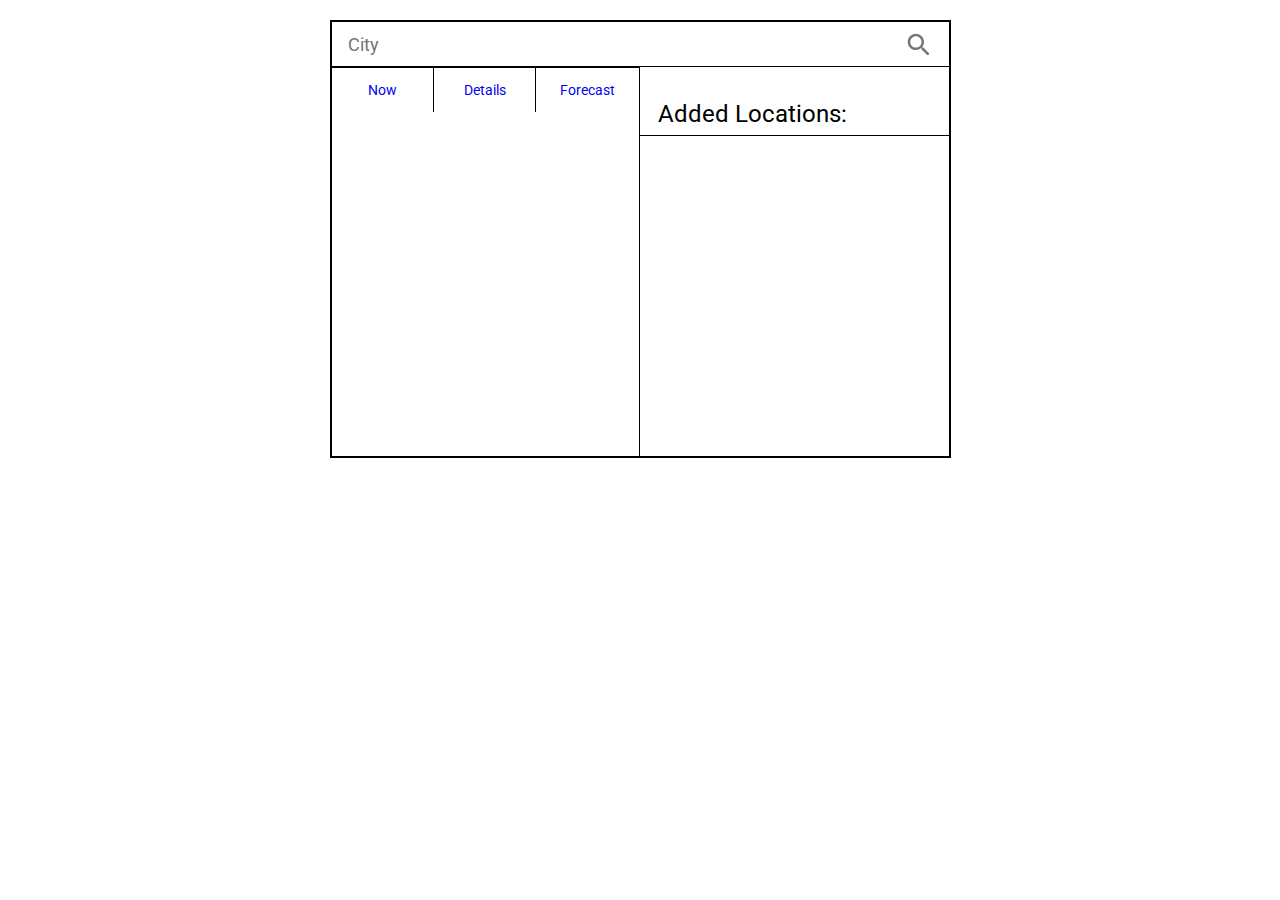
==== marathon/weather-with-UI#62/index.html @ b451f87e "added item weather" ====
<!DOCTYPE html>
<html lang="en">

<head>
    <meta charset="UTF-8">
    <meta http-equiv="X-UA-Compatible" content="IE=edge">
    <meta name="viewport" content="width=device-width, initial-scale=1.0">
    <link rel="preconnect" href="https://fonts.gstatic.com">
    <link href="https://fonts.googleapis.com/css2?family=Roboto:wght@400;700&display=swap" rel="stylesheet">
    <link rel="stylesheet" href="css/style.css">
    <title>Weather</title>
</head>

<body>
    <main class="main">
        <form action="" class="form">
            <input class="form-input" placeholder="City">
            <input type="submit" class="form-button" value="">
        </form>
        <div class="information">
            <div class="information-weather">
                <div class="weather-block tabs-block" id="now">
                    <div class="weather_now_temp" id="degree"><span>...</span></div>
                    <div class="weather_now_img"></div>
                    <div class="weather-now-city">
                        <div class="city_text" id="cityName"></div>
                        <button class="city_favorite" id="favorite-city"></button>
                    </div>

                </div>
                <div class="weather-block tabs-block" id="details">
                    
                </div>
                <div class="weather-block tabs-block" id="forecast">
                    
                </div>
                <div class="tabs">
                    <nav class="tabs_items">
                        <a href="#now" class="tabs_item">Now</a>
                        <a href="#details" class="tabs_item">Details</a>
                        <a href="#forecast" class="tabs_item">Forecast</a>
                    </nav>
                </div>
            </div>
            <div class="favotite-cities">
                <div class="favorite-cities-heading">Added Locations:</div>
                <div class="favorite-cities-list"></div>
            </div>
        </div>
    </main>
    <script type= "module" src="script/script.js"></script>
</body>

</html>
---- marathon/weather-with-UI#62/css/style.css ----
/*Обнуление*/
*{padding: 0;margin: 0;border: 0;}
*,*:before,*:after{-moz-box-sizing: border-box;-webkit-box-sizing: border-box;box-sizing: border-box;}
:focus,:active{outline: none;}
a:focus,a:active{outline: none;}
nav,footer,header,aside{display: block;}
html,body{height:100%;width:100%;font-size:100%;line-height:1;font-size:14px;-ms-text-size-adjust:100%;-moz-text-size-adjust:100%;-webkit-text-size-adjust:100%;}
input,button,textarea{font-family:inherit;}
input::-ms-clear{display: none;}
button{cursor: pointer;}
button::-moz-focus-inner{padding:0;border:0;}
a,a:visited{text-decoration: none;}
a:hover{text-decoration: none;}
ul li{list-style: none;}
img{vertical-align: top;}
h1,h2,h3,h4,h5,h6{font-size:inherit;font-weight: inherit;}
/*--------------------*/

body{
    padding-top: 20px;
    font-family: 'Roboto', sans-serif;
    font-style: normal;
    font-weight: normal;
}

.main {
    margin: 0 auto;
    width: 621px;
    height: 438px;
    border: 2px solid black;
}

.form {
    height: 45px;
    border-bottom: 1px black solid;
    position: relative;
}

.form-input {
    height: 100%;
    width: 100%;
    padding-right: 50px;
    font-size: 18px;
    line-height: 21px;
    color: #696969;
    padding-left: 16px;

}

.form-button {
    position: absolute;
    right: 20px;
    top: 11px;
    width: 22px;
    height: 22px;
    font-size: 0;
    cursor: pointer;
    background: url("../img/search.svg") no-repeat;
}

.information {
    display: flex;
    height: 390px;
}

.information-weather {
    flex: 0 1 50%;
    border-right: 1px black solid;
    display: flex;
    flex-direction: column;
    
 
}

.weather-block {
    /* display: flex;
    flex-direction: column; */
    height: 345px;

}

.weather_now_temp {
    padding-left: 20px;
    font-size: 70px;
    line-height: 82px;
    color: #000000;
    height: 33%;
}

.weather_now_img {
    
    background: url("../img/cloud.svg") 50% 50% no-repeat;
    height: 33%;
}
.weather-now-city {
    height: 33.3%;
    display: flex;
    align-items:flex-end;
    padding-bottom: 20px;
}
.city_text {
    width: 80%;
    font-size: 24px;
    line-height: 28px;
    padding-left: 20px;
}
.city_favorite {
    background: url("../img/like.svg") no-repeat;
    width: 24px;
    height: 24px;
}

.tabs {
    border-top: 1px solid black;
}

.tabs_items {

    display: flex;
    height: 44px;
}

.tabs_item {
    flex: 0 1 33.3333%;
    display: flex;
    justify-content: center;
    align-items: center;
    border-right: 1px solid black;
}

.tabs_item:last-child{
    border-right: none;
}

.tabs-block{
    display: none;
}

.tabs-block:target{
    display: block;
}
.favotite-cities {

    flex: 0 1 50%;
    font-size: 24px;
    line-height: 28px;
    
    
    
}
.list-item{
    height: 30px;
    position: relative;
}


.favorite-cities-heading {
    border-bottom: 1px solid black;
    padding: 33px 0 7px 18px;
}
.favorite-cities-list{
    padding-top: 10px;
    padding-left: 15px;
    overflow-y: scroll;
    height: 320px
}

.button_x {
    position: absolute;
    right: 10px;
    top: 5px;
    height: 20px;
    width: 20px;
    background: url('../img/close-icon.svg') no-repeat;

}
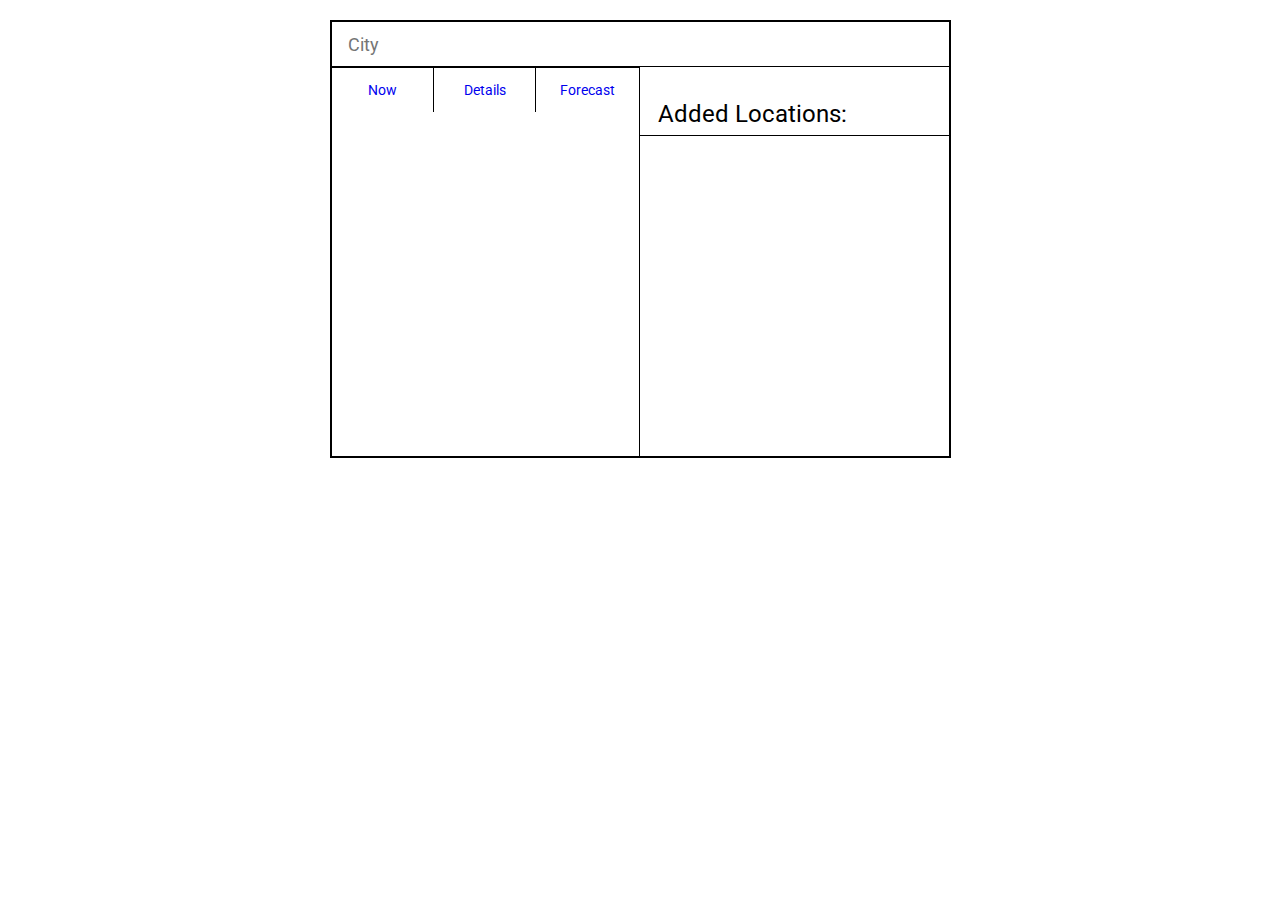
==== commit 9b61b0bd: "added page two and working funck favorite" ====
--- a/marathon/weather-with-UI#62/index.html
+++ b/marathon/weather-with-UI#62/index.html
@@ -23,16 +23,46 @@
                     <div class="weather_now_temp" id="degree"><span>...</span></div>
                     <div class="weather_now_img"></div>
                     <div class="weather-now-city">
-                        <div class="city_text" id="cityName"></div>
+                        <div class="city_text_block" id="cityName"><span class="city_text"></span></div>
                         <button class="city_favorite" id="favorite-city"></button>
                     </div>
 
                 </div>
+
                 <div class="weather-block tabs-block" id="details">
-                    
+                    <div class="detail-block">
+                        <div class="city_text">...</div>
+                        <div class="details-column">
+                            <div class="details-column-block">Temperature: <span class="temp"></span></div>
+                            <div class="details-column-block">Feels like: <span class="feels"></span></div>
+                            <div class="details-column-block">Weather: <span class="weather"></span></div>
+                            <div class="details-column-block">Sunrise: <span class="sunrise"></span></div>
+                            <div class="details-column-block">Sunset: <span class="sunset"></span></div>
+                        </div>
+                    </div>
                 </div>
+
                 <div class="weather-block tabs-block" id="forecast">
-                    
+                    <div class="city_text"></div>
+                    <div class="weather_forecast_column">
+                        <div class="weather_forecast_item">
+                            <div class="weather-forecast-item-date">
+                                <div class="item-date-day">17 May</div>
+                                <div class="item-date-time">12:00</div>
+                            </div>
+                            <div class="weather-forecast-item-temp">
+                                <div class="item-temp-info">
+                                    <div>Temperature</div>
+                                    <div>Feel like</div>
+                                </div>
+                                <div class="item-temp-weather">
+                                    <div class="item-weather">Rain</div>
+                                    <div class="item-weather-img"></div>
+                                </div>
+                            </div>
+                        </div>
+                    </div>
+
                 </div>
                 <div class="tabs">
                     <nav class="tabs_items">
@@ -42,13 +72,13 @@
                     </nav>
                 </div>
             </div>
-            <div class="favotite-cities">
+            <div class="favorite-cities">
                 <div class="favorite-cities-heading">Added Locations:</div>
                 <div class="favorite-cities-list"></div>
             </div>
         </div>
     </main>
-    <script type= "module" src="script/script.js"></script>
+    <script type="module" src="script/script.js"></script>
 </body>
 
 </html>--- a/marathon/weather-with-UI#62/css/style.css
+++ b/marathon/weather-with-UI#62/css/style.css
@@ -17,162 +17,218 @@
 h1,h2,h3,h4,h5,h6{font-size:inherit;font-weight: inherit;}
 /*--------------------*/
 
-body{
-    padding-top: 20px;
-    font-family: 'Roboto', sans-serif;
-    font-style: normal;
-    font-weight: normal;
+body {
+  padding-top: 20px;
+  font-family: "Roboto", sans-serif;
+  font-style: normal;
+  font-weight: normal;
 }
 
 .main {
-    margin: 0 auto;
-    width: 621px;
-    height: 438px;
-    border: 2px solid black;
+  margin: 0 auto;
+  width: 621px;
+  height: 438px;
+  border: 2px solid black;
 }
 
 .form {
-    height: 45px;
-    border-bottom: 1px black solid;
-    position: relative;
+  height: 45px;
+  border-bottom: 1px black solid;
+  position: relative;
 }
 
 .form-input {
-    height: 100%;
-    width: 100%;
-    padding-right: 50px;
-    font-size: 18px;
-    line-height: 21px;
-    color: #696969;
-    padding-left: 16px;
-
+  height: 100%;
+  width: 100%;
+  padding-right: 50px;
+  font-size: 18px;
+  line-height: 21px;
+  color: #696969;
+  padding-left: 16px;
 }
 
 .form-button {
-    position: absolute;
-    right: 20px;
-    top: 11px;
-    width: 22px;
-    height: 22px;
-    font-size: 0;
-    cursor: pointer;
-    background: url("../img/search.svg") no-repeat;
+  position: absolute;
+  right: 20px;
+  top: 11px;
+  width: 22px;
+  height: 22px;
+  font-size: 0;
+  cursor: pointer;
+  background: url("img/search.svg") no-repeat;
 }
 
 .information {
-    display: flex;
-    height: 390px;
+  display: flex;
+  height: 390px;
 }
 
 .information-weather {
-    flex: 0 1 50%;
-    border-right: 1px black solid;
-    display: flex;
-    flex-direction: column;
-    
- 
+  flex: 0 1 50%;
+  border-right: 1px black solid;
+  display: flex;
+  flex-direction: column;
 }
 
 .weather-block {
-    /* display: flex;
+  /* display: flex;
     flex-direction: column; */
-    height: 345px;
-
+  height: 345px;
 }
 
 .weather_now_temp {
-    padding-left: 20px;
-    font-size: 70px;
-    line-height: 82px;
-    color: #000000;
-    height: 33%;
+  padding-left: 20px;
+  font-size: 70px;
+  line-height: 82px;
+  color: #000000;
+  height: 33%;
 }
 
 .weather_now_img {
-    
-    background: url("../img/cloud.svg") 50% 50% no-repeat;
-    height: 33%;
+  background: url("img/cloud.svg") 50% 50% no-repeat;
+  height: 33%;
 }
 .weather-now-city {
-    height: 33.3%;
-    display: flex;
-    align-items:flex-end;
-    padding-bottom: 20px;
+  height: 33.3%;
+  display: flex;
+  align-items: flex-end;
+  padding-bottom: 20px;
+}
+
+.detail-block {
+  padding: 15px;
+}
+
+.details-column {
+  padding-top: 30px;
+  font-size: 24px;
+  line-height: 28px;
+}
+
+.details-column-block {
+  padding-bottom: 10px;
+}
+
+.weather_forecast_item {
+  display: flex;
+  flex-direction: column;
+  border: 1px solid black;
+  width: 265px;
+  height: 120px;
+  font-size: 18px;
+  line-height: 21px;
+  margin: 0 auto;
+  padding: 10px;
+}
+.weather-forecast-item-temp {
+  display: flex;
+  flex-direction: row;
+}
+.weather_forecast_column {
+  display: flex;
+  flex-direction: column;
+}
+
+.weather-forecast-item-date {
+  display: flex;
+  height: 50%;
+}
+.item-date-day {
+  width: 50%;
+}
+
+.item-date-date {
+  width: 50%;
+}
+.item-date-time {
+  width: 50%;
+  display: flex;
+  justify-content: flex-end;
+}
+.item-temp-info {
+  width: 80%;
+}
+
+.item-temp-weather {
+  width: 50%;
+  display: flex;
+  justify-content: flex-end;
+}
+.item-weather-img {
+}
+
+.city_text_block {
+  width: 80%;
+  font-size: 24px;
+  line-height: 28px;
+  padding-left: 20px;
+}
+.city_favorite {
+  background: url("img/like.svg") no-repeat;
+  width: 24px;
+  height: 24px;
 }
 .city_text {
-    width: 80%;
-    font-size: 24px;
-    line-height: 28px;
-    padding-left: 20px;
-}
-.city_favorite {
-    background: url("../img/like.svg") no-repeat;
-    width: 24px;
-    height: 24px;
-}
-
+  font-size: 24px;
+  line-height: 28px;
+}
 .tabs {
-    border-top: 1px solid black;
+  border-top: 1px solid black;
 }
 
 .tabs_items {
-
-    display: flex;
-    height: 44px;
+  display: flex;
+  height: 44px;
 }
 
 .tabs_item {
-    flex: 0 1 33.3333%;
-    display: flex;
-    justify-content: center;
-    align-items: center;
-    border-right: 1px solid black;
-}
-
-.tabs_item:last-child{
-    border-right: none;
-}
-
-.tabs-block{
-    display: none;
-}
-
-.tabs-block:target{
-    display: block;
-}
-.favotite-cities {
-
-    flex: 0 1 50%;
-    font-size: 24px;
-    line-height: 28px;
-    
-    
-    
-}
-.list-item{
-    height: 30px;
-    position: relative;
-}
-
+  flex: 0 1 33.3333%;
+  display: flex;
+  justify-content: center;
+  align-items: center;
+  border-right: 1px solid black;
+}
+
+.tabs_item:last-child {
+  border-right: none;
+}
+
+.tabs-block {
+  display: none;
+}
+
+.tabs-block:target {
+  display: block;
+}
+
+.favorite-cities {
+  flex: 0 1 50%;
+  font-size: 24px;
+  line-height: 28px;
+}
+
+.list-item {
+  height: 30px;
+  position: relative;
+}
 
 .favorite-cities-heading {
-    border-bottom: 1px solid black;
-    padding: 33px 0 7px 18px;
-}
-.favorite-cities-list{
-    padding-top: 10px;
-    padding-left: 15px;
-    overflow-y: scroll;
-    height: 320px
+  border-bottom: 1px solid black;
+  padding: 33px 0 7px 18px;
+}
+
+.favorite-cities-list {
+  padding-top: 10px;
+  padding-left: 15px;
+  overflow-y: scroll;
+  height: 320px;
 }
 
 .button_x {
-    position: absolute;
-    right: 10px;
-    top: 5px;
-    height: 20px;
-    width: 20px;
-    background: url('../img/close-icon.svg') no-repeat;
-
-} 
-
+  position: absolute;
+  right: 10px;
+  top: 5px;
+  height: 20px;
+  width: 20px;
+  background: url("img/close-icon.svg") no-repeat;
+}
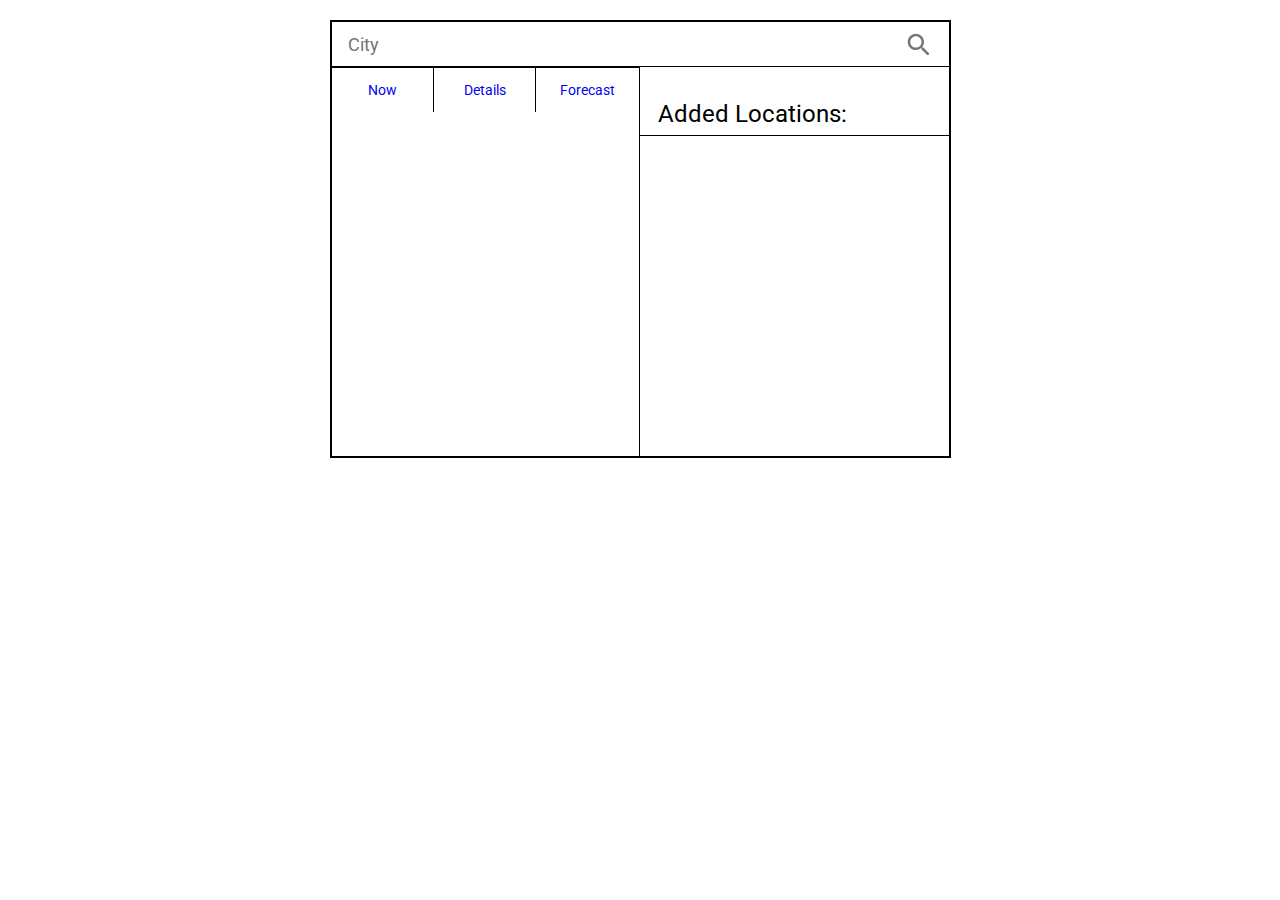
==== commit 77b6f818: "added three page" ====
--- a/marathon/weather-with-UI#62/index.html
+++ b/marathon/weather-with-UI#62/index.html
@@ -30,37 +30,19 @@
                 </div>
 
                 <div class="weather-block tabs-block" id="details">
-                    <div class="detail-block">
-                        <div class="city_text">...</div>
-                        <div class="details-column">
-                            <div class="details-column-block">Temperature: <span class="temp"></span></div>
-                            <div class="details-column-block">Feels like: <span class="feels"></span></div>
-                            <div class="details-column-block">Weather: <span class="weather"></span></div>
-                            <div class="details-column-block">Sunrise: <span class="sunrise"></span></div>
-                            <div class="details-column-block">Sunset: <span class="sunset"></span></div>
-                        </div>
+                    <div class="city_text">...</div>
+                    <div class="details-column">
+                        <div class="details-column-block">Temperature: <span class="temp"></span></div>
+                        <div class="details-column-block">Feels like: <span class="feels"></span></div>
+                        <div class="details-column-block">Weather: <span class="weather"></span></div>
+                        <div class="details-column-block">Sunrise: <span class="sunrise"></span></div>
+                        <div class="details-column-block">Sunset: <span class="sunset"></span></div>
                     </div>
                 </div>
-
+                
                 <div class="weather-block tabs-block" id="forecast">
                     <div class="city_text"></div>
                     <div class="weather_forecast_column">
-                        <div class="weather_forecast_item">
-                            <div class="weather-forecast-item-date">
-                                <div class="item-date-day">17 May</div>
-                                <div class="item-date-time">12:00</div>
-                            </div>
-                            <div class="weather-forecast-item-temp">
-                                <div class="item-temp-info">
-                                    <div>Temperature</div>
-                                    <div>Feel like</div>
-                                </div>
-                                <div class="item-temp-weather">
-                                    <div class="item-weather">Rain</div>
-                                    <div class="item-weather-img"></div>
-                                </div>
-                            </div>
-                        </div>
                     </div>
 
                 </div>
--- a/marathon/weather-with-UI#62/css/style.css
+++ b/marathon/weather-with-UI#62/css/style.css
@@ -17,218 +17,245 @@
 h1,h2,h3,h4,h5,h6{font-size:inherit;font-weight: inherit;}
 /*--------------------*/
 
-body {
-  padding-top: 20px;
-  font-family: "Roboto", sans-serif;
-  font-style: normal;
-  font-weight: normal;
+body{
+    padding-top: 20px;
+    font-family: 'Roboto', sans-serif;
+    font-style: normal;
+    font-weight: normal;
 }
 
 .main {
-  margin: 0 auto;
-  width: 621px;
-  height: 438px;
-  border: 2px solid black;
+    margin: 0 auto;
+    width: 621px;
+    height: 438px;
+    border: 2px solid black;
 }
 
 .form {
-  height: 45px;
-  border-bottom: 1px black solid;
-  position: relative;
+    height: 45px;
+    border-bottom: 1px black solid;
+    position: relative;
 }
 
 .form-input {
-  height: 100%;
-  width: 100%;
-  padding-right: 50px;
-  font-size: 18px;
-  line-height: 21px;
-  color: #696969;
-  padding-left: 16px;
+    height: 100%;
+    width: 100%;
+    padding-right: 50px;
+    font-size: 18px;
+    line-height: 21px;
+    color: #696969;
+    padding-left: 16px;
+
 }
 
 .form-button {
-  position: absolute;
-  right: 20px;
-  top: 11px;
-  width: 22px;
-  height: 22px;
-  font-size: 0;
-  cursor: pointer;
-  background: url("img/search.svg") no-repeat;
+    position: absolute;
+    right: 20px;
+    top: 11px;
+    width: 22px;
+    height: 22px;
+    font-size: 0;
+    cursor: pointer;
+    background: url("../img/search.svg") no-repeat;
 }
 
 .information {
-  display: flex;
-  height: 390px;
+    display: flex;
+    height: 390px;
 }
 
 .information-weather {
-  flex: 0 1 50%;
-  border-right: 1px black solid;
-  display: flex;
-  flex-direction: column;
+    flex: 0 1 50%;
+    border-right: 1px black solid;
+    display: flex;
+    flex-direction: column;
+    
+ 
 }
 
 .weather-block {
-  /* display: flex;
+    /* display: flex;
     flex-direction: column; */
-  height: 345px;
+    height: 345px;
+    padding: 15px;
+    padding-right: 0;
+
 }
 
 .weather_now_temp {
-  padding-left: 20px;
-  font-size: 70px;
-  line-height: 82px;
-  color: #000000;
-  height: 33%;
+    padding-left: 20px;
+    font-size: 70px;
+    line-height: 82px;
+    color: #000000;
+    height: 33%;
 }
 
 .weather_now_img {
-  background: url("img/cloud.svg") 50% 50% no-repeat;
-  height: 33%;
+    
+    background: url("../img/cloud.svg") 50% 50% no-repeat;
+    height: 33%;
 }
 .weather-now-city {
-  height: 33.3%;
-  display: flex;
-  align-items: flex-end;
-  padding-bottom: 20px;
-}
-
-.detail-block {
-  padding: 15px;
-}
-
-.details-column {
-  padding-top: 30px;
-  font-size: 24px;
-  line-height: 28px;
-}
-
-.details-column-block {
-  padding-bottom: 10px;
-}
-
-.weather_forecast_item {
-  display: flex;
-  flex-direction: column;
-  border: 1px solid black;
-  width: 265px;
-  height: 120px;
-  font-size: 18px;
-  line-height: 21px;
-  margin: 0 auto;
-  padding: 10px;
-}
-.weather-forecast-item-temp {
-  display: flex;
-  flex-direction: row;
-}
-.weather_forecast_column {
-  display: flex;
-  flex-direction: column;
-}
-
-.weather-forecast-item-date {
-  display: flex;
-  height: 50%;
-}
-.item-date-day {
-  width: 50%;
-}
-
-.item-date-date {
-  width: 50%;
-}
-.item-date-time {
-  width: 50%;
-  display: flex;
-  justify-content: flex-end;
-}
-.item-temp-info {
-  width: 80%;
-}
-
-.item-temp-weather {
-  width: 50%;
-  display: flex;
-  justify-content: flex-end;
-}
-.item-weather-img {
-}
+    height: 33.3%;
+    display: flex;
+    align-items:flex-end;
+    padding-bottom: 20px;
+}
+
+
+
+
+
+.details-column{
+    padding-top: 30px;
+    font-size: 24px;
+    line-height: 28px;
+}
+
+.details-column-block{
+    padding-bottom: 10px;
+}
+
+
+
+.weather_forecast_column{
+    display: flex;
+    flex-direction: column;
+    max-height: 300px;
+    overflow-y: scroll;
+
+}
+.weather_forecast_item{
+    display: flex;
+    flex-direction: column;
+    border: 1px solid black;
+    width: 265px;
+    min-height: 120px;
+    font-size: 18px;
+    line-height: 21px;
+    margin: 0 auto;
+    padding: 10px;
+    margin-bottom: 15px;
+    height: 100%;
+
+}
+
+
+
+.weather-forecast-item-date{
+
+    display: flex;
+    min-height: 40px;
+
+}
+
+.weather-forecast-item-temp{
+    display: flex;
+    flex-direction: row;
+    min-height: 60px;
+}
+
+.item-date-day{
+    width: 50%;
+}
+
+.item-date-date{
+    width: 50%;
+
+}
+.item-date-time{
+    width: 50%;
+    display: flex;
+    justify-content: flex-end;
+}
+.item-temp-info{
+    width: 80%;
+}
+
+.item-temp-weather{
+    width: 50%;
+    display: flex;
+    flex-direction: column;
+    align-items: flex-end;
+
+}
+.item-weather-img{
+    height: 45px;
+}
+
 
 .city_text_block {
-  width: 80%;
-  font-size: 24px;
-  line-height: 28px;
-  padding-left: 20px;
+    width: 80%;
+    font-size: 24px;
+    line-height: 28px;
+    padding-left: 20px;
 }
 .city_favorite {
-  background: url("img/like.svg") no-repeat;
-  width: 24px;
-  height: 24px;
-}
-.city_text {
-  font-size: 24px;
-  line-height: 28px;
+    background: url("../img/like.svg") no-repeat;
+    width: 24px;
+    height: 24px;
+}
+.city_text{
+    font-size: 24px;
+    line-height: 28px;
 }
 .tabs {
-  border-top: 1px solid black;
+    border-top: 1px solid black;
 }
 
 .tabs_items {
-  display: flex;
-  height: 44px;
+
+    display: flex;
+    height: 44px;
 }
 
 .tabs_item {
-  flex: 0 1 33.3333%;
-  display: flex;
-  justify-content: center;
-  align-items: center;
-  border-right: 1px solid black;
-}
-
-.tabs_item:last-child {
-  border-right: none;
-}
-
-.tabs-block {
-  display: none;
-}
-
-.tabs-block:target {
-  display: block;
-}
-
+    flex: 0 1 33.3333%;
+    display: flex;
+    justify-content: center;
+    align-items: center;
+    border-right: 1px solid black;
+}
+
+.tabs_item:last-child{
+    border-right: none;
+}
+
+.tabs-block{
+    display: none;
+}
+
+.tabs-block:target{
+    display: block;
+}
 .favorite-cities {
-  flex: 0 1 50%;
-  font-size: 24px;
-  line-height: 28px;
-}
-
-.list-item {
-  height: 30px;
-  position: relative;
-}
+    flex: 0 1 50%;
+    font-size: 24px;
+    line-height: 28px;
+}
+.list-item{
+    height: 30px;
+    position: relative;
+}
+
 
 .favorite-cities-heading {
-  border-bottom: 1px solid black;
-  padding: 33px 0 7px 18px;
-}
-
-.favorite-cities-list {
-  padding-top: 10px;
-  padding-left: 15px;
-  overflow-y: scroll;
-  height: 320px;
+    border-bottom: 1px solid black;
+    padding: 33px 0 7px 18px;
+}
+.favorite-cities-list{
+    padding-top: 10px;
+    padding-left: 15px;
+    overflow-y: scroll;
+    height: 320px
 }
 
 .button_x {
-  position: absolute;
-  right: 10px;
-  top: 5px;
-  height: 20px;
-  width: 20px;
-  background: url("img/close-icon.svg") no-repeat;
-}
+    position: absolute;
+    right: 10px;
+    top: 5px;
+    height: 20px;
+    width: 20px;
+    background: url('../img/close-icon.svg') no-repeat;
+} 
+
